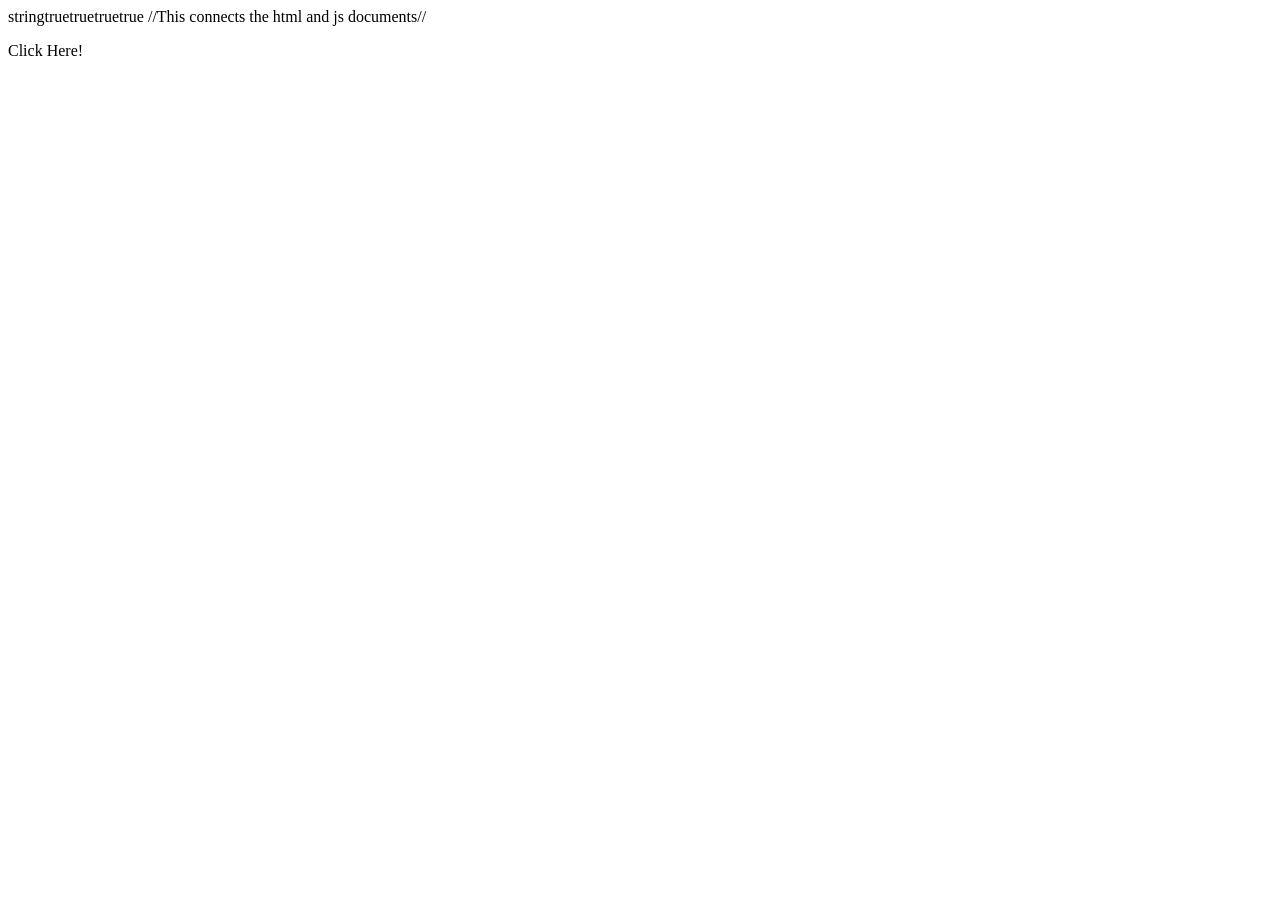
==== Basic JavaScript Projects/Project5_comparisons_type_coercion/index.html @ 798f9ba6 "Add files via upload" ====
<!DOCTYPE html>
<html lang="en">
  <head>
    <meta charset="UTF-8">
    <script src="JS/main.js"></script> //This connects the html and js documents//

  </head>
  <body>
    <p id="Not" onclick="not_function()">Click Here!</p> <!--This displays the answer of the not operator-->

  </body>
</html>
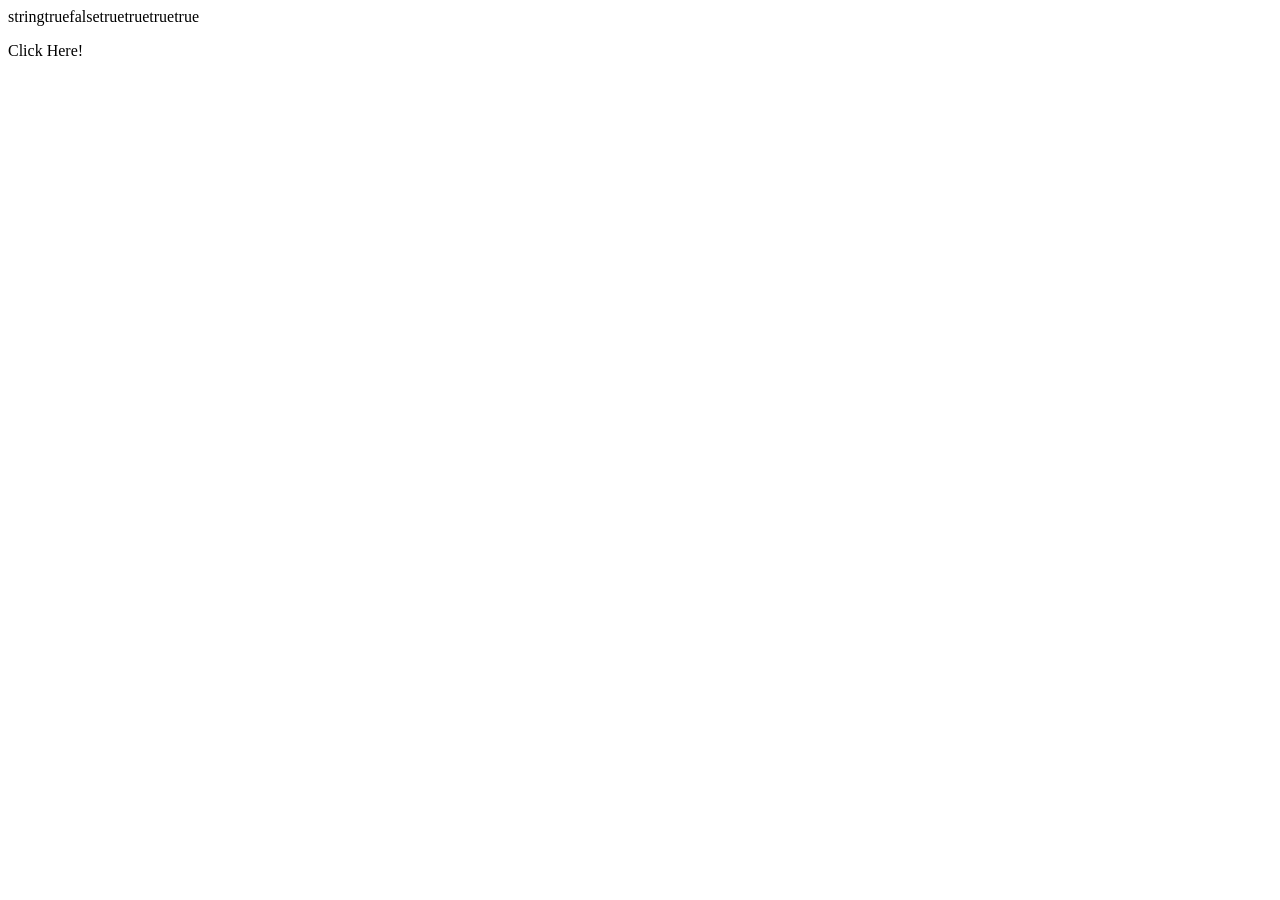
==== commit 16411134: "Add files via upload" ====
--- a/Basic JavaScript Projects/Project5_comparisons_type_coercion/index.html
+++ b/Basic JavaScript Projects/Project5_comparisons_type_coercion/index.html
@@ -2,11 +2,12 @@
 <html lang="en">
   <head>
     <meta charset="UTF-8">
-    <script src="JS/main.js"></script> //This connects the html and js documents//
+    <script src="JS/main.js"></script> <!--This connects the html and js documents-->
 
   </head>
   <body>
-    <p id="Not" onclick="not_function()">Click Here!</p> <!--This displays the answer of the not operator-->
+    
+    <p id="Not" onclick="not_Function()">Click Here!</p> <!--This displays the answer of the not operator-->
 
   </body>
 </html>
